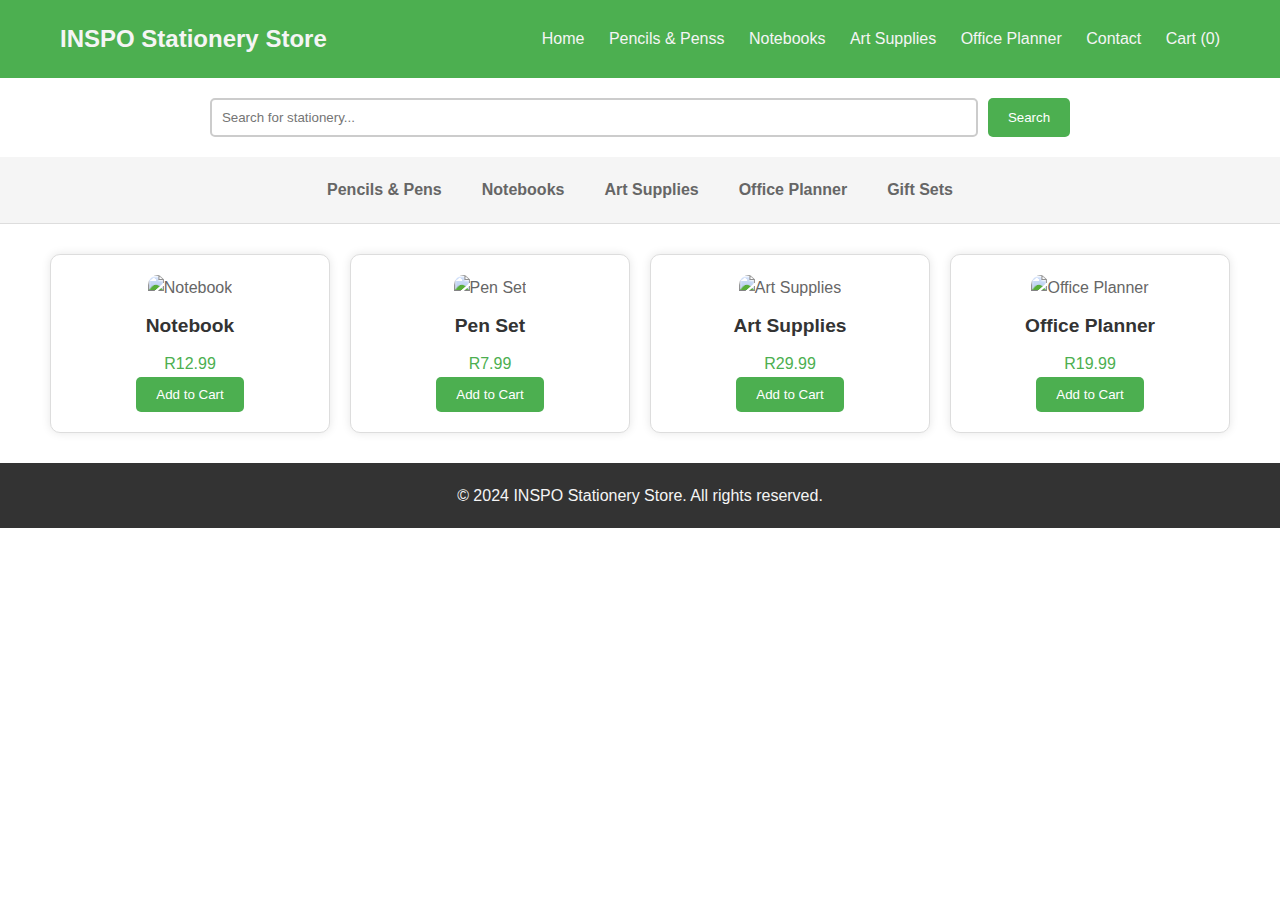
==== INSPO/Inspo.html @ ca5e78db "Basic website for INSPO" ====
<!DOCTYPE html>
<html lang="en">
<head>
    <meta charset="UTF-8">
    <meta name="viewport" content="width=device-width, initial-scale=1.0">
    <title>INSPO Stationery Store</title>
    <link rel="stylesheet" href="./Inspo.css">
</head>
<body>
    <!-- Header Section -->
    <header>
        <div class="header-container">
            <h1>INSPO Stationery Store</h1>
            <nav>
                <a href="index.html">Home</a>
                <a href="inspo_Pages/pencils-pens.html">Pencils & Penss</a>
                <a href="notebooks.html">Notebooks</a>
                <a href="art-supplies.html">Art Supplies</a>
                <a href="office-planner.html">Office Planner</a>
                <a href="#">Contact</a>
                <a href="#">Cart (0)</a>
            </nav>
        </div>
    </header>

    <!-- Search Bar Section -->
    <div class="search-bar">
        <input type="text" placeholder="Search for stationery...">
        <button>Search</button>
    </div>

    <!-- Categories Section -->
    <div class="categories">
        <a href="pencils-pens.html">Pencils & Pens</a>
        <a href="notebooks.html">Notebooks</a>
        <a href="art-supplies.html">Art Supplies</a>
        <a href="office-planner.html">Office Planner</a>
        <a href="#">Gift Sets</a>
    </div>

    <!-- Product Grid Section -->
    <section class="product-grid">
        <div class="product">
            <img src="https://via.placeholder.com/200" alt="Notebook">
            <h3>Notebook</h3>
            <p>R12.99</p>
            <button>Add to Cart</button>
        </div>
        <div class="product">
            <img src="https://via.placeholder.com/200" alt="Pen Set">
            <h3>Pen Set</h3>
            <p>R7.99</p>
            <button>Add to Cart</button>
        </div>
        <div class="product">
            <img src="https://via.placeholder.com/200" alt="Art Supplies">
            <h3>Art Supplies</h3>
            <p>R29.99</p>
            <button>Add to Cart</button>
        </div>
        <div class="product">
            <img src="https://via.placeholder.com/200" alt="Office Planner">
            <h3>Office Planner</h3>
            <p>R19.99</p>
            <button>Add to Cart</button>
        </div>
    </section>

    <!-- Footer Section -->
    <footer>
        <p>&copy; 2024 INSPO Stationery Store. All rights reserved.</p>
    </footer>
</body>
</html>
---- INSPO/Inspo.css ----
/* Basic Reset */
* {
    margin: 0;
    padding: 0;
    box-sizing: border-box;
}

body {
    font-family: 'Arial', sans-serif;
    color: #666; /* Light gray text color */
    background-color: #ffffff; /* White background */
    line-height: 1.6;
}

/* Header Section */
header {
    background-color: #4CAF50; /* New header background color */
    color: #f5f5f5; /* Light text color */
    padding: 20px 0;
    text-align: center;
}

header .header-container {
    max-width: 1200px;
    margin: 0 auto;
    display: flex;
    justify-content: space-between;
    align-items: center;
    padding: 0 20px;
}

header h1 {
    margin: 0;
    font-size: 1.5rem;
}

nav a {
    color: #f5f5f5; /* Light text color */
    margin-left: 20px;
    text-decoration: none;
    font-size: 1rem;
}

nav a:hover {
    text-decoration: underline;
}

/* Search Bar Section */
.search-bar {
    display: flex;
    justify-content: center;
    margin: 20px 0;
}

.search-bar input {
    padding: 10px;
    width: 60%;
    border: 2px solid #ccc;
    border-radius: 5px;
}

.search-bar button {
    padding: 10px 20px;
    background-color: #4CAF50; /* New button background color */
    color: white;
    border: none;
    border-radius: 5px;
    margin-left: 10px;
    cursor: pointer;
}

.search-bar button:hover {
    background-color: #45a049; /* Darker green for hover */
}

/* Categories Section */
.categories {
    display: flex;
    justify-content: center;
    background-color: #f5f5f5; /* Light gray background */
    padding: 20px 0;
    border-bottom: 1px solid #ddd; /* Light gray border */
}

.categories a {
    margin: 0 20px;
    text-decoration: none;
    color: #666; /* Light gray text color */
    font-size: 1rem;
    font-weight: bold;
}

.categories a:hover {
    color: #4CAF50; /* New hover color */
}

/* Product Grid Section */
.product-grid {
    display: flex;
    flex-wrap: wrap;
    justify-content: space-around;
    max-width: 1200px;
    margin: 20px auto;
}

.product {
    background-color: white;
    border: 1px solid #ddd; /* Light gray border */
    border-radius: 10px;
    padding: 20px;
    margin: 10px;
    text-align: center;
    flex: 1 1 calc(25% - 40px);
    box-shadow: 0 0 10px rgba(0, 0, 0, 0.1);
}

.product img {
    width: 100%;
    border-radius: 10px;
}

.product h3 {
    margin: 10px 0;
    font-size: 1.2rem;
    color: #333; /* Darker text color for product names */
}

.product p {
    font-size: 1rem;
    color: #4CAF50; /* New color for product prices */
}

.product button {
    padding: 10px 20px;
    background-color: #4CAF50; /* New button background color */
    color: white;
    border: none;
    border-radius: 5px;
    cursor: pointer;
}

.product button:hover {
    background-color: #45a049; /* Darker green for hover */
}

/* Footer Section */
footer {
    background-color: #333; /* Darker footer background color */
    color: #f5f5f5; /* Light text color */
    text-align: center;
    padding: 20px 0;
    margin-top: 20px;
}

footer p {
    margin: 0;
    font-size: 1rem;
}
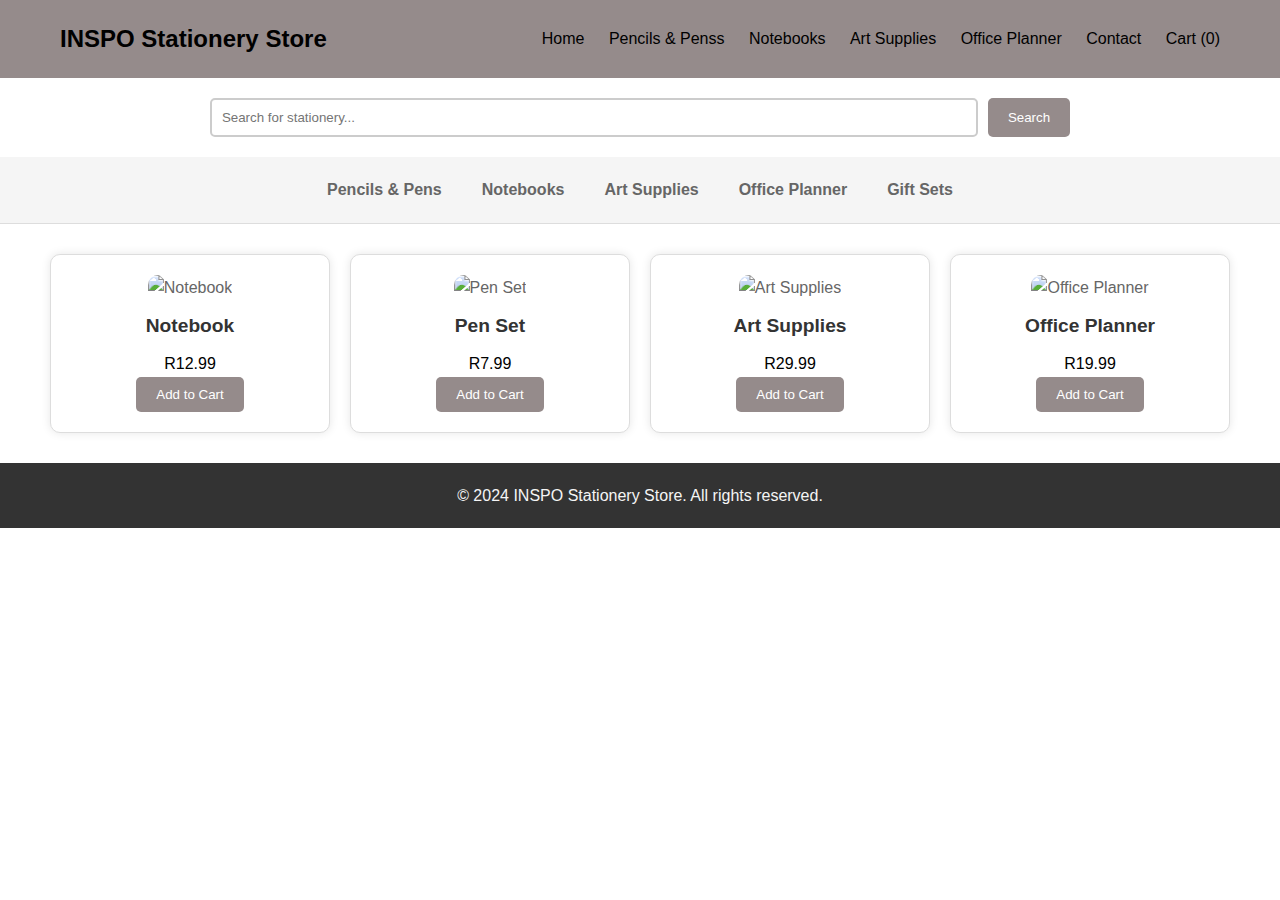
==== commit 9953e783: "- Changed the theme to gray and white - Changed text color to black - Re aling the source code to be" ====
--- a/INSPO/Inspo.html
+++ b/INSPO/Inspo.html
@@ -1,6 +1,6 @@
 <!DOCTYPE html>
 <html lang="en">
-<head>
+ <head>
     <meta charset="UTF-8">
     <meta name="viewport" content="width=device-width, initial-scale=1.0">
     <title>INSPO Stationery Store</title>
--- a/INSPO/Inspo.css
+++ b/INSPO/Inspo.css
@@ -13,146 +13,146 @@
 }
 
 /* Header Section */
-header {
-    background-color: #4CAF50; /* New header background color */
-    color: #f5f5f5; /* Light text color */
-    padding: 20px 0;
-    text-align: center;
-}
+    header {
+        background-color: #958b8b; /* New header background color */
+        color: black; /* Light text color */
+        padding: 20px 0;
+        text-align: center;
+        }
 
-header .header-container {
-    max-width: 1200px;
-    margin: 0 auto;
-    display: flex;
-    justify-content: space-between;
-    align-items: center;
-    padding: 0 20px;
-}
+    header .header-container {
+        max-width: 1200px;
+        margin: 0 auto;
+        display: flex;
+        justify-content: space-between;
+        align-items: center;
+        padding: 0 20px;
+        }
 
-header h1 {
-    margin: 0;
-    font-size: 1.5rem;
-}
+    header h1 {
+        margin: 0;
+        font-size: 1.5rem;
+        }
 
-nav a {
-    color: #f5f5f5; /* Light text color */
-    margin-left: 20px;
-    text-decoration: none;
-    font-size: 1rem;
-}
+    nav a {
+        color: black; /* Light text color */
+        margin-left: 20px;
+        text-decoration: none;
+        font-size: 1rem;
+        }
 
-nav a:hover {
-    text-decoration: underline;
-}
+    nav a:hover {
+        text-decoration: underline;
+        }
 
 /* Search Bar Section */
-.search-bar {
-    display: flex;
-    justify-content: center;
-    margin: 20px 0;
-}
+    .search-bar {
+        display: flex;
+        justify-content: center;
+        margin: 20px 0;
+        }
 
-.search-bar input {
-    padding: 10px;
-    width: 60%;
-    border: 2px solid #ccc;
-    border-radius: 5px;
-}
+    .search-bar input {
+        padding: 10px;
+        width: 60%;
+        border: 2px solid #ccc;
+        border-radius: 5px;
+        }
 
-.search-bar button {
-    padding: 10px 20px;
-    background-color: #4CAF50; /* New button background color */
-    color: white;
-    border: none;
-    border-radius: 5px;
-    margin-left: 10px;
-    cursor: pointer;
-}
+    .search-bar button {
+        padding: 10px 20px;
+        background-color: #958b8b; /* New button background color */
+        color: white;
+        border: none;
+        border-radius: 5px;
+        margin-left: 10px;
+        cursor: pointer;
+        }
 
-.search-bar button:hover {
-    background-color: #45a049; /* Darker green for hover */
-}
+    .search-bar button:hover {
+        background-color: #45a049; /* Darker green for hover */
+        }
 
 /* Categories Section */
-.categories {
-    display: flex;
-    justify-content: center;
-    background-color: #f5f5f5; /* Light gray background */
-    padding: 20px 0;
-    border-bottom: 1px solid #ddd; /* Light gray border */
-}
+    .categories {
+        display: flex;
+        justify-content: center;
+        background-color: #f5f5f5; /* Light gray background */
+        padding: 20px 0;
+        border-bottom: 1px solid #ddd; /* Light gray border */
+        }
 
-.categories a {
-    margin: 0 20px;
-    text-decoration: none;
-    color: #666; /* Light gray text color */
-    font-size: 1rem;
-    font-weight: bold;
-}
+    .categories a {
+        margin: 0 20px;
+        text-decoration: none;
+        color: #666; /* Light gray text color */
+        font-size: 1rem;
+        font-weight: bold;
+        }
 
-.categories a:hover {
-    color: #4CAF50; /* New hover color */
-}
+    .categories a:hover {
+        color: #4CAF50; /* New hover color */
+        }
 
 /* Product Grid Section */
-.product-grid {
-    display: flex;
-    flex-wrap: wrap;
-    justify-content: space-around;
-    max-width: 1200px;
-    margin: 20px auto;
-}
+    .product-grid {
+        display: flex;
+        flex-wrap: wrap;
+        justify-content: space-around;
+        max-width: 1200px;
+        margin: 20px auto;
+        }
 
-.product {
-    background-color: white;
-    border: 1px solid #ddd; /* Light gray border */
-    border-radius: 10px;
-    padding: 20px;
-    margin: 10px;
-    text-align: center;
-    flex: 1 1 calc(25% - 40px);
-    box-shadow: 0 0 10px rgba(0, 0, 0, 0.1);
-}
+    .product {
+        background-color: white;
+        border: 1px solid #ddd; /* Light gray border */
+        border-radius: 10px;
+        padding: 20px;
+        margin: 10px;
+        text-align: center;
+        flex: 1 1 calc(25% - 40px);
+        box-shadow: 0 0 10px rgba(0, 0, 0, 0.1);
+        }
 
-.product img {
-    width: 100%;
-    border-radius: 10px;
-}
+    .product img {
+        width: 100%;
+        border-radius: 10px;
+        }
 
-.product h3 {
-    margin: 10px 0;
-    font-size: 1.2rem;
-    color: #333; /* Darker text color for product names */
-}
+    .product h3 {
+        margin: 10px 0;
+        font-size: 1.2rem;
+        color: #333; /* Darker text color for product names */
+        }
 
-.product p {
-    font-size: 1rem;
-    color: #4CAF50; /* New color for product prices */
-}
+    .product p {
+        font-size: 1rem;
+        color: black; /* New color for product prices */
+        }
 
-.product button {
-    padding: 10px 20px;
-    background-color: #4CAF50; /* New button background color */
-    color: white;
-    border: none;
-    border-radius: 5px;
-    cursor: pointer;
-}
+    .product button {
+        padding: 10px 20px;
+        background-color: #958b8b; /* New button background color */
+        color: white;
+        border: none;
+        border-radius: 5px;
+        cursor: pointer;
+        }
 
-.product button:hover {
-    background-color: #45a049; /* Darker green for hover */
-}
+    .product button:hover {
+        background-color: #45a049; /* Darker green for hover */
+        }
 
 /* Footer Section */
-footer {
-    background-color: #333; /* Darker footer background color */
-    color: #f5f5f5; /* Light text color */
-    text-align: center;
-    padding: 20px 0;
-    margin-top: 20px;
-}
+    footer {
+        background-color: #333; /* Darker footer background color */
+        color: #f5f5f5; /* Light text color */
+        text-align: center;
+        padding: 20px 0;
+        margin-top: 20px;
+        }
 
-footer p {
-    margin: 0;
-    font-size: 1rem;
-}+    footer p {
+        margin: 0;
+        font-size: 1rem;
+        }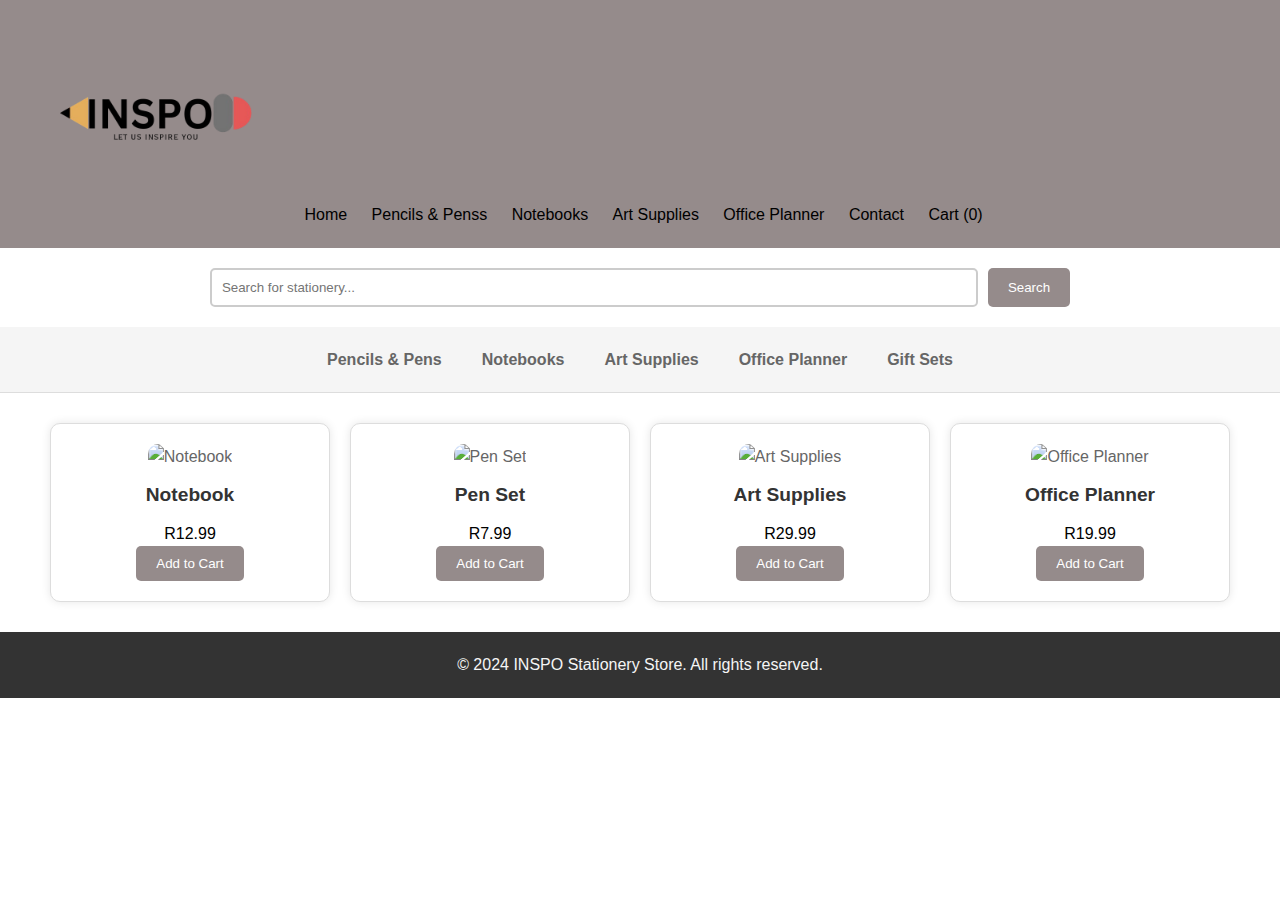
==== commit 2045d9b3: "- Added a logo to the site:" ====
--- a/INSPO/Inspo.html
+++ b/INSPO/Inspo.html
@@ -10,8 +10,11 @@
     <!-- Header Section -->
     <header>
         <div class="header-container">
-            <h1>INSPO Stationery Store</h1>
+            <!-- <h1>INSPO Stationery Store</h1> -->
             <nav>
+                <!--Logo-->
+                <img src="../INSPO/Images/INSPO_Logo_Trans.png" alt="INSPO Logo" class="logo">
+                
                 <a href="index.html">Home</a>
                 <a href="inspo_Pages/pencils-pens.html">Pencils & Penss</a>
                 <a href="notebooks.html">Notebooks</a>
--- a/INSPO/Inspo.css
+++ b/INSPO/Inspo.css
@@ -43,6 +43,13 @@
 
     nav a:hover {
         text-decoration: underline;
+        }
+
+/* Logo */
+    .logo {
+            height: 200px; /* Set the height to control size */
+            width: auto; /* Maintain aspect ratio */
+            margin-right: 20px; /* Space between logo and nav links */
         }
 
 /* Search Bar Section */
